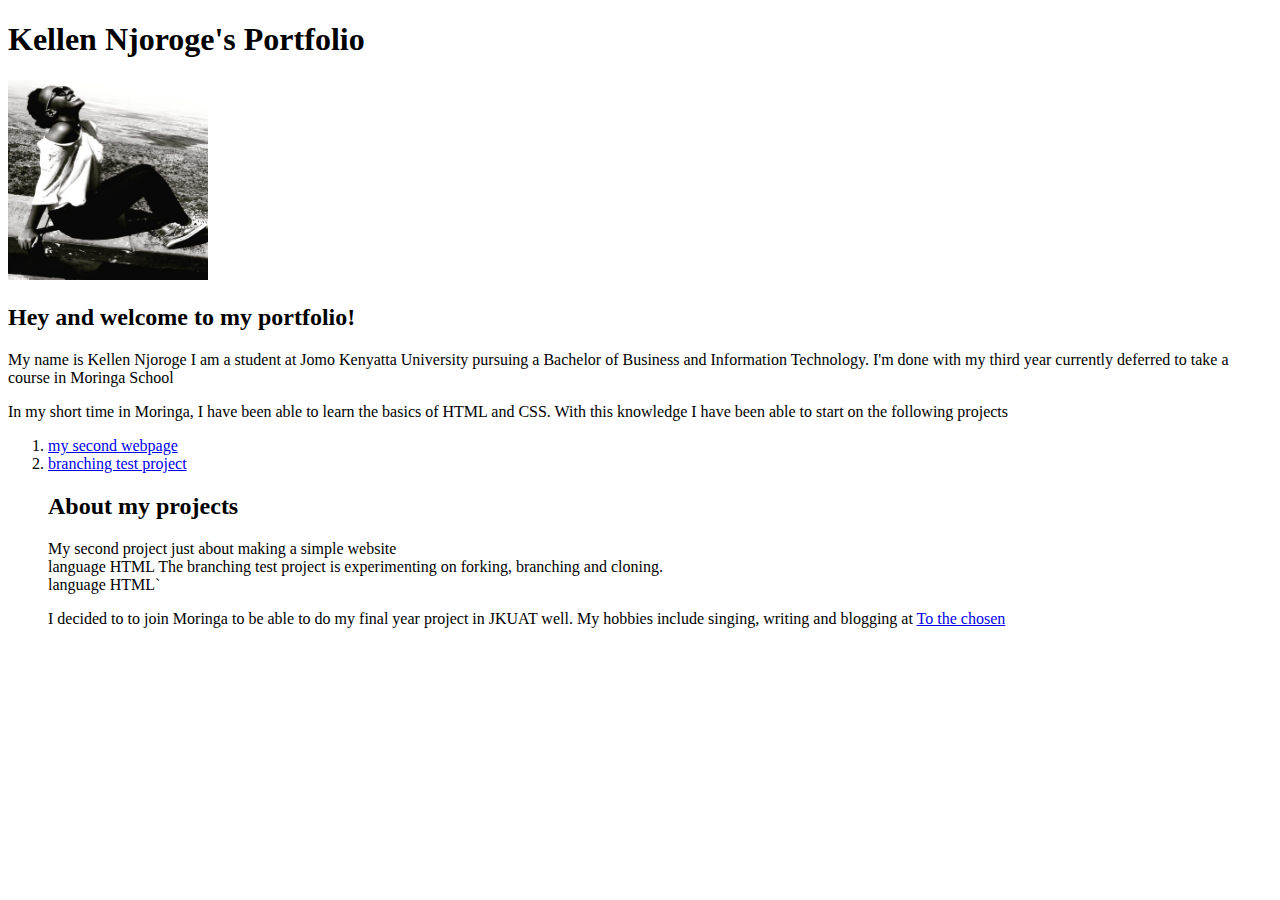
==== index.html @ 6250f17e "index.html" ====
<!DOCTYPE html>
<html>
  <head>
    <link rel="stylesheet" type="text.css" href="css/styles.css">
    <title>My Portfolio!</title>
  </head>
  <body>
    <h1>Kellen Njoroge's Portfolio</h1>
    <p><img src="kellen.png" alt="Kellen" style="width:200px;height:200px"></p>
      <h2>Hey and welcome to my portfolio!</h2>
    <p>My name is Kellen Njoroge
      I am a student at Jomo Kenyatta University
      pursuing a Bachelor of Business and Information Technology.
      I'm done with my third year currently deferred to take a course
      in Moringa School
    </p>
    <p> In my short time in Moringa, I have been able to learn
        the basics of HTML and CSS. With this knowledge I have been able
        to start on the following projects
        <ol>
          <li><a href="https://github.com/KellenNjoroge/my-second-webpage"a>
            my second webpage</a>
          <li><a href="https://github.com/KellenNjoroge/branching-test-project" test projects>
              branching test project</a>
    </p>
      <h2> About my projects </h2>
       My second project just about making a simple website </br>
        language HTML
        The branching test project is experimenting on forking, branching and cloning.<br/>
        language HTML`
    <p>I decided to to join Moringa to be able to do my final year project
          in JKUAT well.
          My hobbies include singing, writing and blogging at
          <a href="https://tothechosen.wordpress.com/">To the chosen</a>
    </p>
 </body>
</html>
---- css/styles.css ----
h1{
  background-color: black;
  font-size:30px;
  font-style: italic;
  color: white;
}
 h2{
   color:#40E0D0

 }
body {
  background-image: url("girl-coding.jpg");
  background-repeat: no-repeat;
  background-size:  100% 50%;
  color: red;
  background-color:  black;
}



}
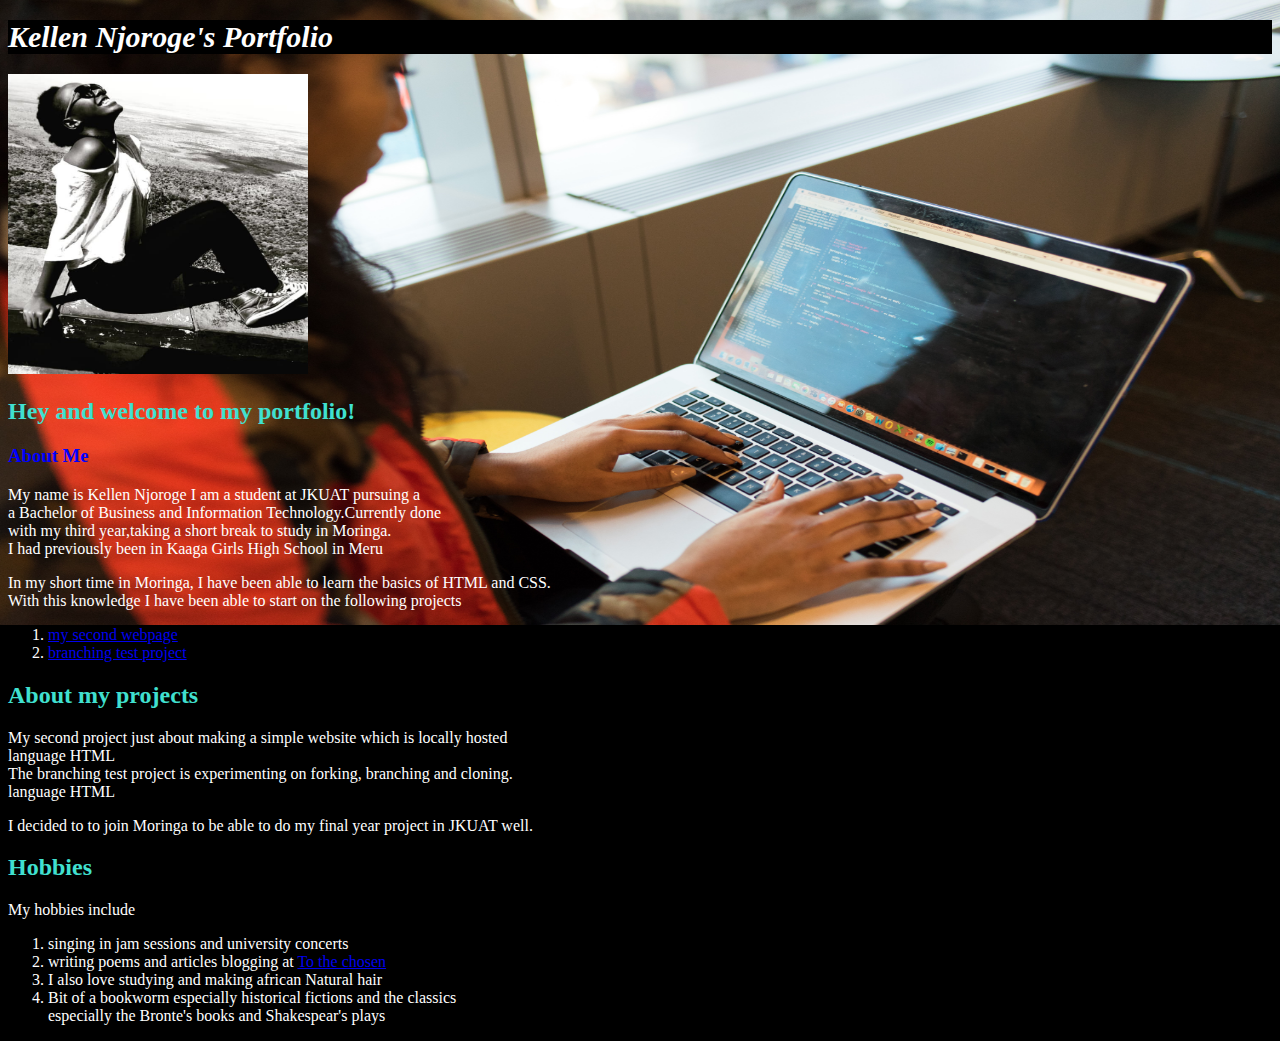
==== commit 04f04ae6: "index.html" ====
--- a/index.html
+++ b/index.html
@@ -1,37 +1,46 @@
 <!DOCTYPE html>
 <html>
   <head>
-    <link rel="stylesheet" type="text.css" href="css/styles.css">
+    <link rel="stylesheet" type="text/css" href="css/styles.css">
     <title>My Portfolio!</title>
   </head>
   <body>
     <h1>Kellen Njoroge's Portfolio</h1>
-    <p><img src="kellen.png" alt="Kellen" style="width:200px;height:200px"></p>
+    <p><img  src="kellen.png" alt="Kellen" style="width:300px;height:300px"></p>
       <h2>Hey and welcome to my portfolio!</h2>
-    <p>My name is Kellen Njoroge
-      I am a student at Jomo Kenyatta University
-      pursuing a Bachelor of Business and Information Technology.
-      I'm done with my third year currently deferred to take a course
-      in Moringa School
+      <h3> About Me </h3>
+    <p>My name is Kellen Njoroge I am a student at JKUAT pursuing a </br/>
+      a Bachelor of Business and Information Technology.Currently done <br/>
+      with my third year,taking a short break to study in Moringa.<br/>
+      I had previously been in Kaaga Girls High School in Meru
     </p>
     <p> In my short time in Moringa, I have been able to learn
-        the basics of HTML and CSS. With this knowledge I have been able
+        the basics of HTML and CSS.<br/> With this knowledge I have been able
         to start on the following projects
         <ol>
-          <li><a href="https://github.com/KellenNjoroge/my-second-webpage"a>
+          <li><a href="https://github.com/KellenNjoroge/my-second-webpage">
             my second webpage</a>
-          <li><a href="https://github.com/KellenNjoroge/branching-test-project" test projects>
+          <li><a href="https://github.com/KellenNjoroge/branching-test-project"test projects>
               branching test project</a>
+        </ol>
     </p>
       <h2> About my projects </h2>
-       My second project just about making a simple website </br>
-        language HTML
+    <p> My second project just about making a simple website which is locally hosted </br>
+        language HTML</br>
         The branching test project is experimenting on forking, branching and cloning.<br/>
-        language HTML`
+        language HTML</p>
     <p>I decided to to join Moringa to be able to do my final year project
           in JKUAT well.
-          My hobbies include singing, writing and blogging at
+          <h2>Hobbies</h2>
+          My hobbies include
+           <ol>
+          <li>singing in jam sessions and university concerts
+          <li>writing poems and articles blogging at
           <a href="https://tothechosen.wordpress.com/">To the chosen</a>
+          <li>I also love studying and making african Natural hair
+          <li>Bit of a bookworm especially historical fictions and the classics<br/>
+            especially the Bronte's books and Shakespear's plays
+        </ol>
     </p>
  </body>
 </html>
--- a/css/styles.css
+++ b/css/styles.css
@@ -5,14 +5,17 @@
   color: white;
 }
  h2{
-   color:#40E0D0
+   color:#40E0D0;
 
+ }
+ h3{
+   color:blue;
  }
 body {
   background-image: url("girl-coding.jpg");
-  background-repeat: no-repeat;
-  background-size:  100% 50%;
-  color: red;
+  background-repeat:no-repeat ;
+  background-size:  100% 60%;
+  color: white;
   background-color:  black;
 }
 
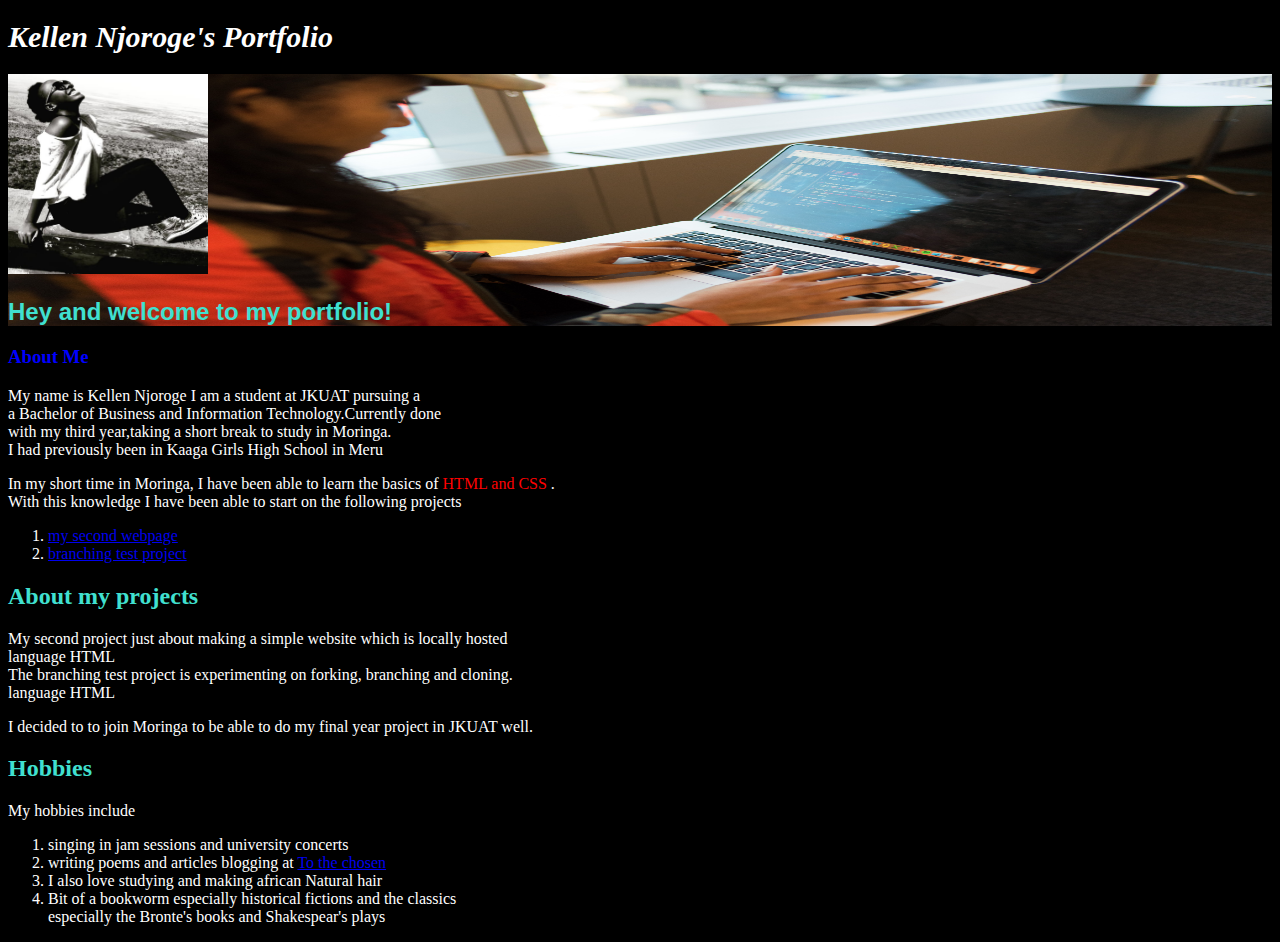
==== commit 4be7fbb1: "index.html" ====
--- a/index.html
+++ b/index.html
@@ -1,4 +1,4 @@
-<!DOCTYPE html>
+ <!DOCTYPE html>
 <html>
   <head>
     <link rel="stylesheet" type="text/css" href="css/styles.css">
@@ -6,8 +6,10 @@
   </head>
   <body>
     <h1>Kellen Njoroge's Portfolio</h1>
-    <p><img  src="kellen.png" alt="Kellen" style="width:300px;height:300px"></p>
+    <div class="introduction">
+    <p><img  src="kellen.png" alt="Kellen" style="width:200px;height:200px"></p>
       <h2>Hey and welcome to my portfolio!</h2>
+    </div>
       <h3> About Me </h3>
     <p>My name is Kellen Njoroge I am a student at JKUAT pursuing a </br/>
       a Bachelor of Business and Information Technology.Currently done <br/>
@@ -15,7 +17,7 @@
       I had previously been in Kaaga Girls High School in Meru
     </p>
     <p> In my short time in Moringa, I have been able to learn
-        the basics of HTML and CSS.<br/> With this knowledge I have been able
+        the basics of <span style="color: red">HTML and CSS</span> .<br/> With this knowledge I have been able
         to start on the following projects
         <ol>
           <li><a href="https://github.com/KellenNjoroge/my-second-webpage">
--- a/css/styles.css
+++ b/css/styles.css
@@ -3,6 +3,11 @@
   font-size:30px;
   font-style: italic;
   color: white;
+}
+body{
+    background-color:  black;
+    color:white
+
 }
  h2{
    color:#40E0D0;
@@ -11,14 +16,15 @@
  h3{
    color:blue;
  }
-body {
+ .introduction  {
+  font-family: sans-serif;
   background-image: url("girl-coding.jpg");
   background-repeat:no-repeat ;
-  background-size:  100% 60%;
-  color: white;
-  background-color:  black;
+  background-size:  100% 100%;
+
 }
 
 
 
+
 }
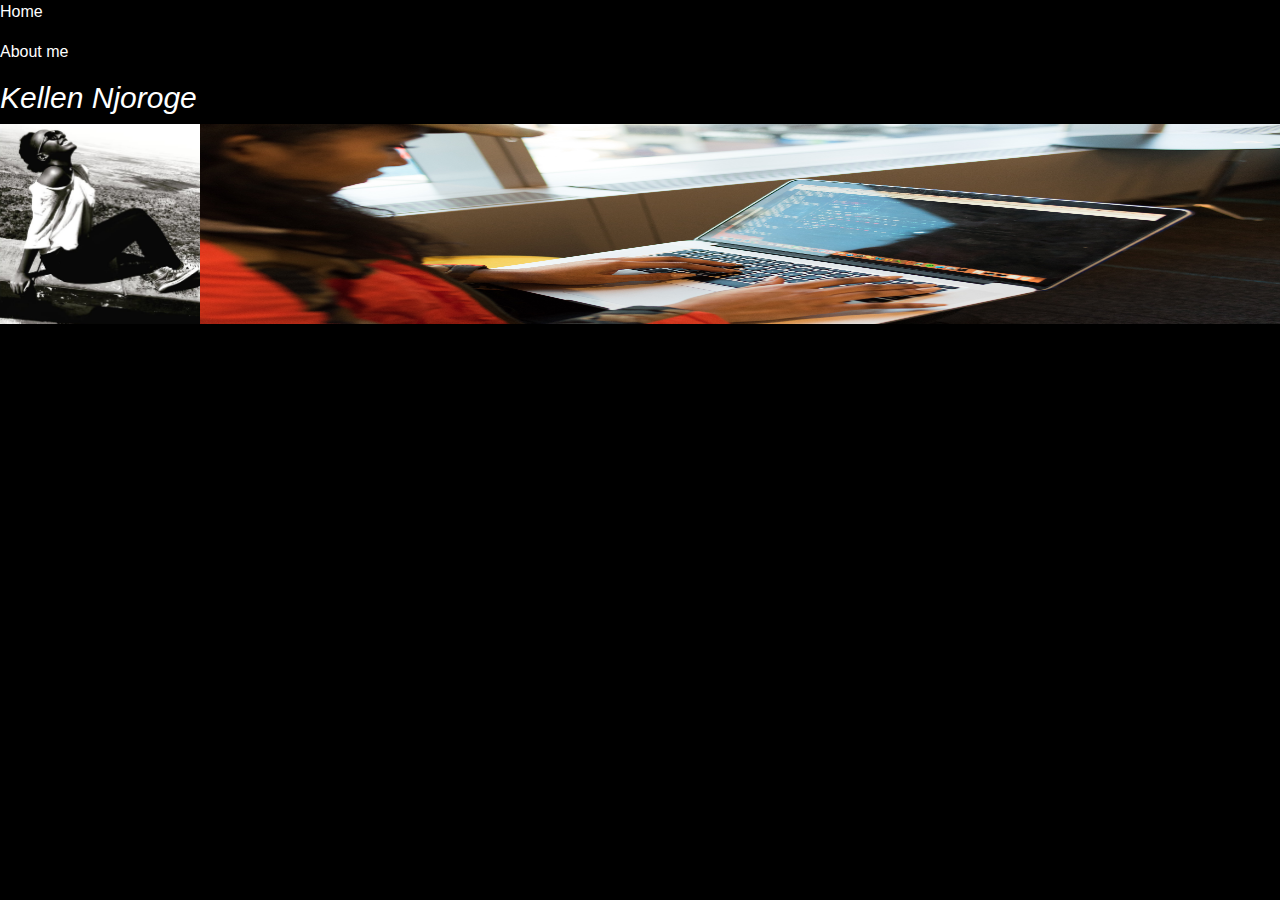
==== commit 62832c2d: "separated index files" ====
--- a/index.html
+++ b/index.html
@@ -1,48 +1,17 @@
  <!DOCTYPE html>
 <html>
   <head>
+    <link rel="stylesheet" type="text/css" href="css//bootstrap.css">
     <link rel="stylesheet" type="text/css" href="css/styles.css">
     <title>My Portfolio!</title>
-  </head>
+    </head>
   <body>
-    <h1>Kellen Njoroge's Portfolio</h1>
+    <p><link href="html-files/home.html" alt"Home">Home</p>
+    <p><link href="html-files/aboutme.html" alt="About me">About me</p>
+    <p><link href="html-files/hobbies.html" alt="Hobbies"></p>
+    <p><link href="html-files/skills.html" alt="Skills"></p>
+    <h1>Kellen Njoroge</h1>
     <div class="introduction">
-    <p><img  src="kellen.png" alt="Kellen" style="width:200px;height:200px"></p>
-      <h2>Hey and welcome to my portfolio!</h2>
-    </div>
-      <h3> About Me </h3>
-    <p>My name is Kellen Njoroge I am a student at JKUAT pursuing a </br/>
-      a Bachelor of Business and Information Technology.Currently done <br/>
-      with my third year,taking a short break to study in Moringa.<br/>
-      I had previously been in Kaaga Girls High School in Meru
-    </p>
-    <p> In my short time in Moringa, I have been able to learn
-        the basics of <span style="color: red">HTML and CSS</span> .<br/> With this knowledge I have been able
-        to start on the following projects
-        <ol>
-          <li><a href="https://github.com/KellenNjoroge/my-second-webpage">
-            my second webpage</a>
-          <li><a href="https://github.com/KellenNjoroge/branching-test-project"test projects>
-              branching test project</a>
-        </ol>
-    </p>
-      <h2> About my projects </h2>
-    <p> My second project just about making a simple website which is locally hosted </br>
-        language HTML</br>
-        The branching test project is experimenting on forking, branching and cloning.<br/>
-        language HTML</p>
-    <p>I decided to to join Moringa to be able to do my final year project
-          in JKUAT well.
-          <h2>Hobbies</h2>
-          My hobbies include
-           <ol>
-          <li>singing in jam sessions and university concerts
-          <li>writing poems and articles blogging at
-          <a href="https://tothechosen.wordpress.com/">To the chosen</a>
-          <li>I also love studying and making african Natural hair
-          <li>Bit of a bookworm especially historical fictions and the classics<br/>
-            especially the Bronte's books and Shakespear's plays
-        </ol>
-    </p>
+    <p><img  src="assets/kellen.png" alt="Kellen" style="width:200px;height:200px"></p>
  </body>
 </html>
--- a/css/styles.css
+++ b/css/styles.css
@@ -18,13 +18,9 @@
  }
  .introduction  {
   font-family: sans-serif;
-  background-image: url("girl-coding.jpg");
+  background-image: url("../assets/girl-coding.jpg");
   background-repeat:no-repeat ;
   background-size:  100% 100%;
 
 }
 
-
-
-
-}
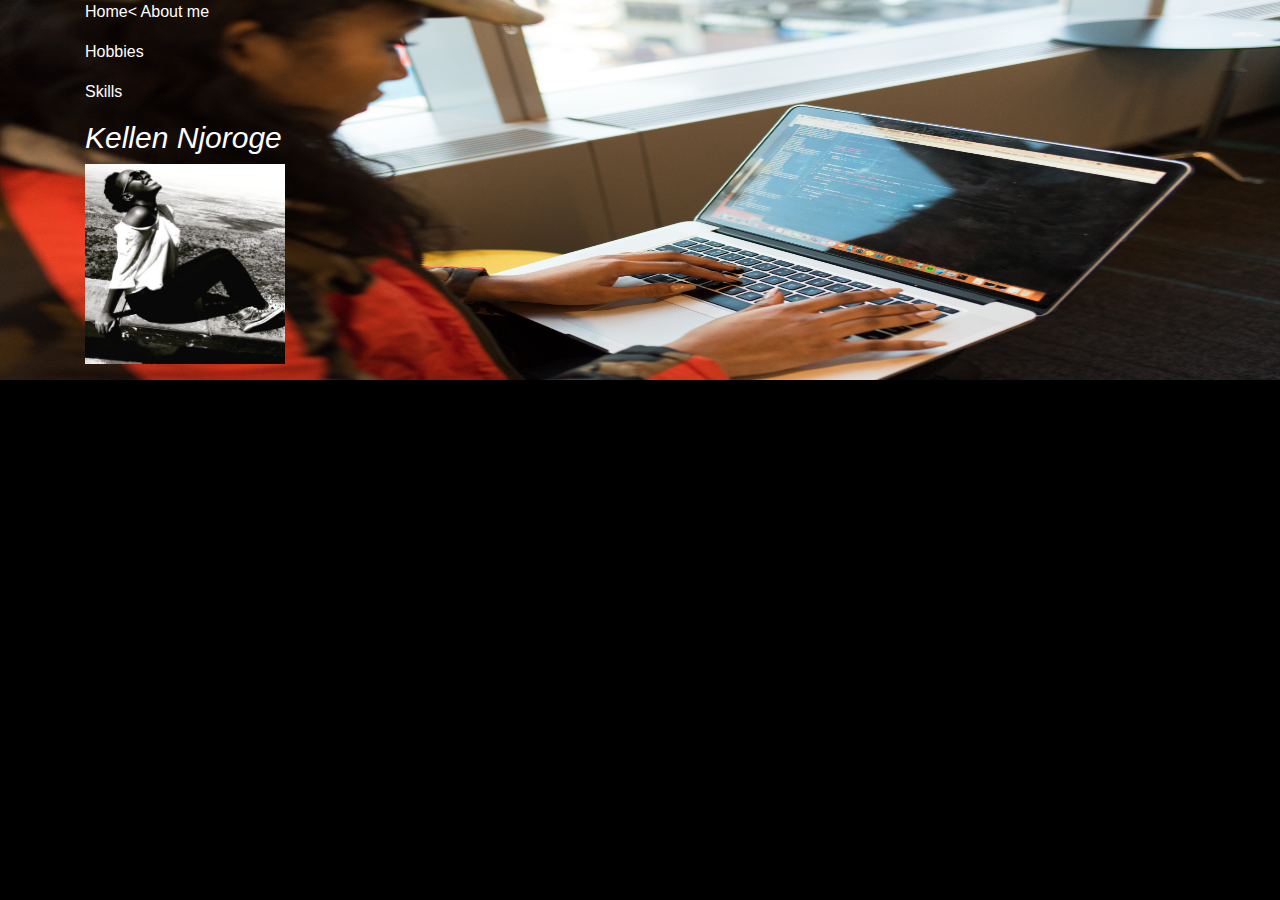
==== commit 1d116a52: "divided the pages" ====
--- a/index.html
+++ b/index.html
@@ -6,12 +6,15 @@
     <title>My Portfolio!</title>
     </head>
   <body>
-    <p><link href="html-files/home.html" alt"Home">Home</p>
-    <p><link href="html-files/aboutme.html" alt="About me">About me</p>
-    <p><link href="html-files/hobbies.html" alt="Hobbies"></p>
-    <p><link href="html-files/skills.html" alt="Skills"></p>
-    <h1>Kellen Njoroge</h1>
-    <div class="introduction">
-    <p><img  src="assets/kellen.png" alt="Kellen" style="width:200px;height:200px"></p>
+    <div class="container">
+     <link href="home.html">Home<
+     <link href="aboutme.html">About me</p>
+     <link href="hobbies.html">Hobbies</p>
+     <link href="skills.html">Skills</p>
+     <h1>Kellen Njoroge</h1>
+      <div class="introduction">
+      <p><img  src="assets/kellen.png" alt="Kellen" style="width:200px;height:200px"></p>
+      </div>
+    </div>
  </body>
 </html>
--- a/css/styles.css
+++ b/css/styles.css
@@ -1,26 +1,26 @@
-h1{
-  background-color: black;
-  font-size:30px;
-  font-style: italic;
-  color: white;
-}
+
 body{
     background-color:  black;
-    color:white
+    color:white;
+    font-family: sans-serif;
+    background-image: url("../assets/girl-coding.jpg");
+    background-repeat:no-repeat;
+    background-size:  100% 100%;
+}
+  
+  h1{
+      font-size:30px;
+      font-style: italic;
+      color: white;
+   }
+   h2{
+   color:#40E0D0;
 
 }
- h2{
-   color:#40E0D0;
-
- }
  h3{
    color:blue;
  }
  .introduction  {
-  font-family: sans-serif;
-  background-image: url("../assets/girl-coding.jpg");
-  background-repeat:no-repeat ;
-  background-size:  100% 100%;
-
+  
 }
 
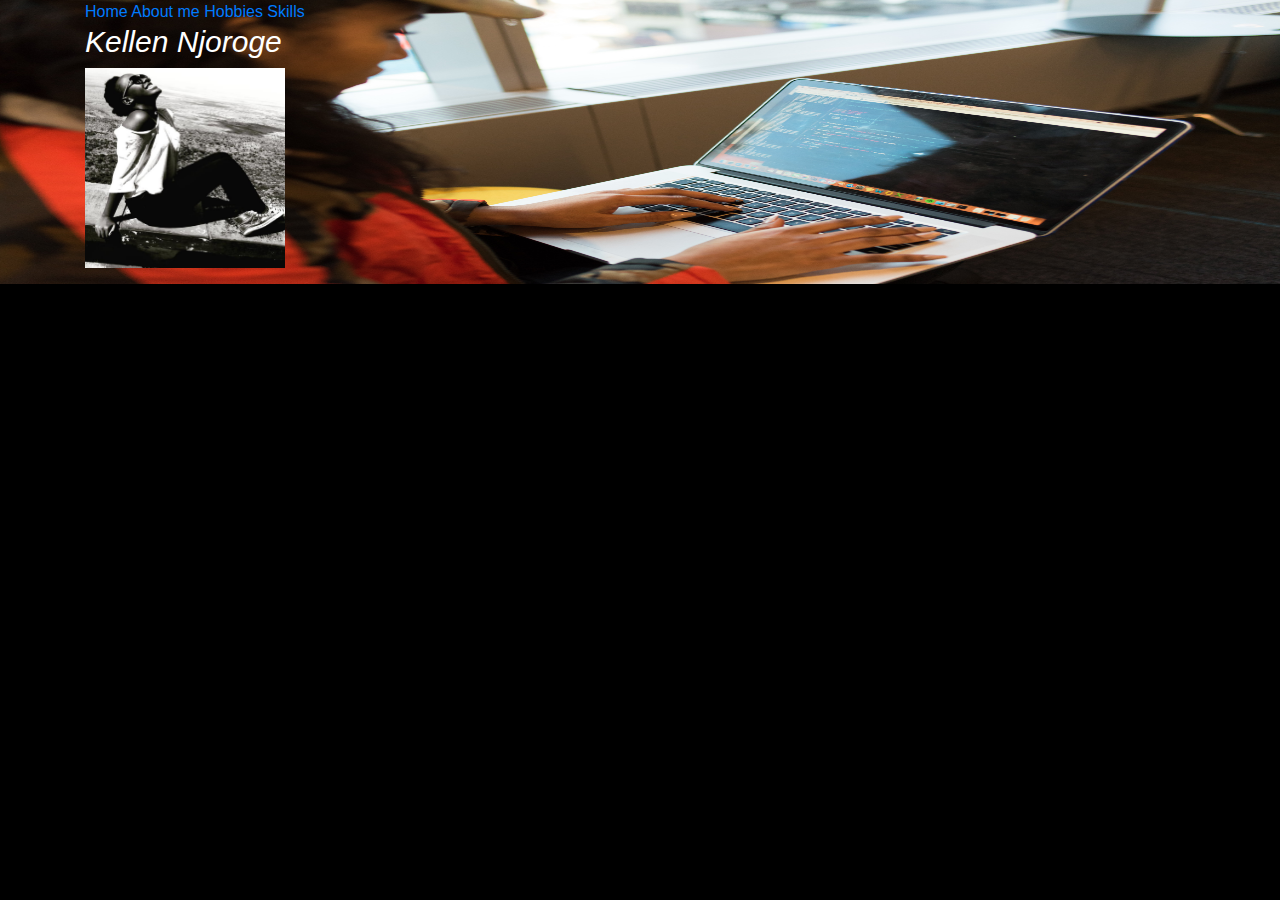
==== commit 90ae6825: "added js files" ====
--- a/index.html
+++ b/index.html
@@ -7,14 +7,14 @@
     </head>
   <body>
     <div class="container">
-     <link href="home.html">Home<
-     <link href="aboutme.html">About me</p>
-     <link href="hobbies.html">Hobbies</p>
-     <link href="skills.html">Skills</p>
+     <a href="home.html">Home</a>
+     <a href="aboutme.html">About me</a>
+     <a href="hobbies.html">Hobbies</a>
+     <a href="skills.html">Skills</a>
      <h1>Kellen Njoroge</h1>
       <div class="introduction">
       <p><img  src="assets/kellen.png" alt="Kellen" style="width:200px;height:200px"></p>
       </div>
     </div>
- </body>
+  </body>
 </html>
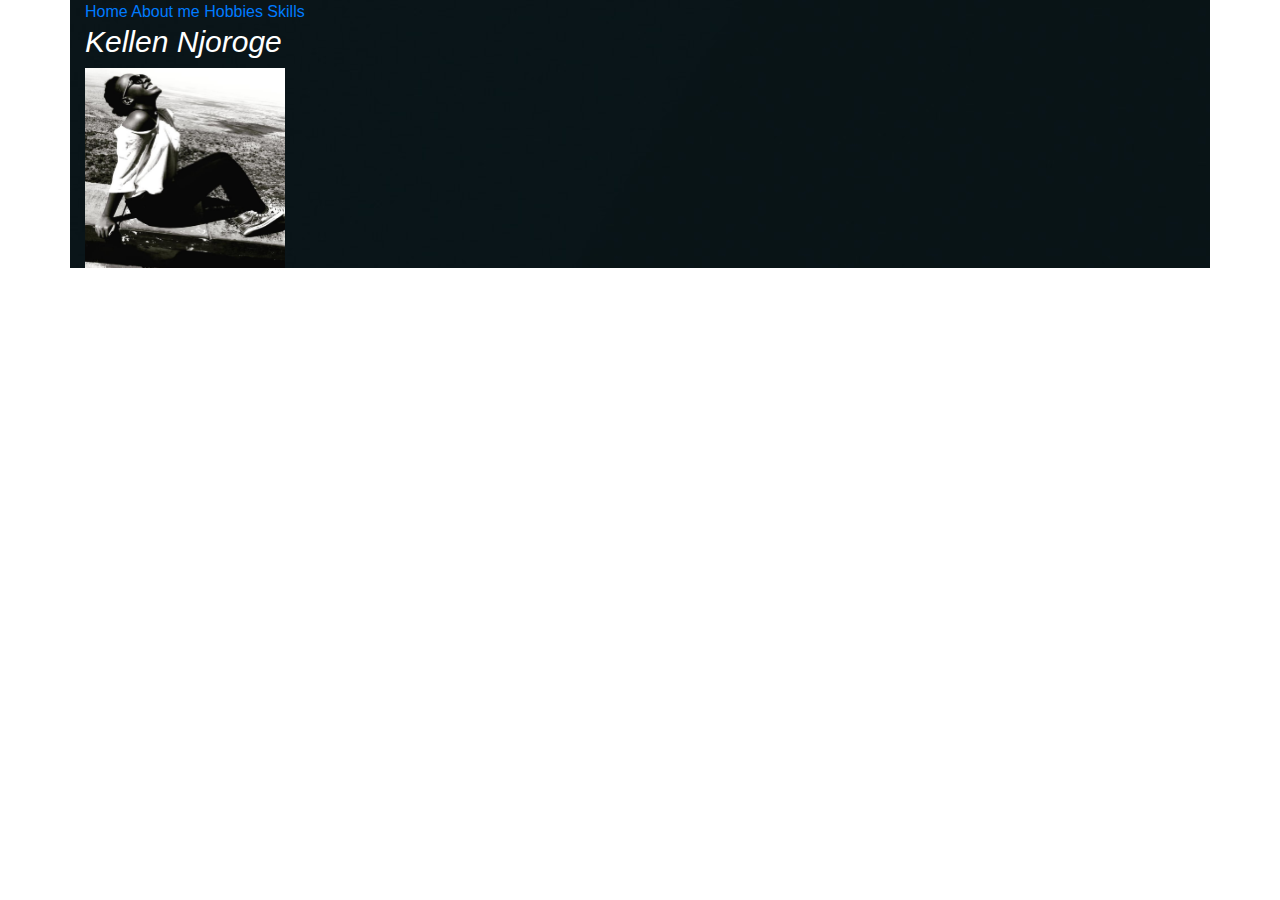
==== commit ed23a496: "bg images" ====
--- a/index.html
+++ b/index.html
@@ -6,15 +6,17 @@
     <title>My Portfolio!</title>
     </head>
   <body>
-    <div class="container">
-     <a href="home.html">Home</a>
-     <a href="aboutme.html">About me</a>
-     <a href="hobbies.html">Hobbies</a>
-     <a href="skills.html">Skills</a>
+    <div class="container" id=index>
+      <div class="bg">
+      <a href="home.html">Home</a>
+      <a href="aboutme.html">About me</a>
+      <a href="hobbies.html">Hobbies</a>
+      <a href="skills.html">Skills</a>
      <h1>Kellen Njoroge</h1>
       <div class="introduction">
       <p><img  src="assets/kellen.png" alt="Kellen" style="width:200px;height:200px"></p>
       </div>
+    </div>   
     </div>
   </body>
 </html>
--- a/css/styles.css
+++ b/css/styles.css
@@ -1,13 +1,64 @@
 
-body{
-    background-color:  black;
+body,html{
+  height: 100%;
+}
+#index{
+    background-color:  white;
     color:white;
     font-family: sans-serif;
-    background-image: url("../assets/girl-coding.jpg");
+    background-image: url("../assets/tess.jpg") 
+  }
+  /*
     background-repeat:no-repeat;
-    background-size:  100% 100%;
+    background-size:cover;
+    background-position: center;    
+}*/
+img.bg{
+  height: 100%;
+  min-height: 100%;
+  min-width: 1024px;
+	
+  /* Set up proportionate scaling */
+  width: 100%;
+  height: auto;
+	
+  /* Set up positioning */
+  position: fixed;
+  top: 0;
+  left: 0;
 }
-  
+@media screen and (max-width: 1024px) { /* Specific to this particular image */
+  img.bg {
+    left: 50%;
+    margin-left: -512px;   /* 50% */
+  }
+.introduction img { 
+    border-radius:50%;
+}
+}#home{
+background-color: paleturquoise;
+color:black;
+font-family: sans-serif;
+background-image: url("../assets/women-in-power.jpg") 
+}
+#abt{
+  background-color: paleturquoise;
+  color:black;
+  font-family: sans-serif;
+  background-image: url("../assets/fun.jpg") 
+  }
+#skills{
+    background-color: paleturquoise;
+    color:black;
+    font-family: sans-serif;
+    background-image: url("../assets/index.jpg") 
+  }
+#hobbies{
+    background-color: paleturquoise;
+    color:black;
+    font-family: sans-serif;
+    background-image: url("../assets/bare.jpg")
+  }
   h1{
       font-size:30px;
       font-style: italic;
@@ -20,7 +71,7 @@
  h3{
    color:blue;
  }
- .introduction  {
+ 
   
 }
 
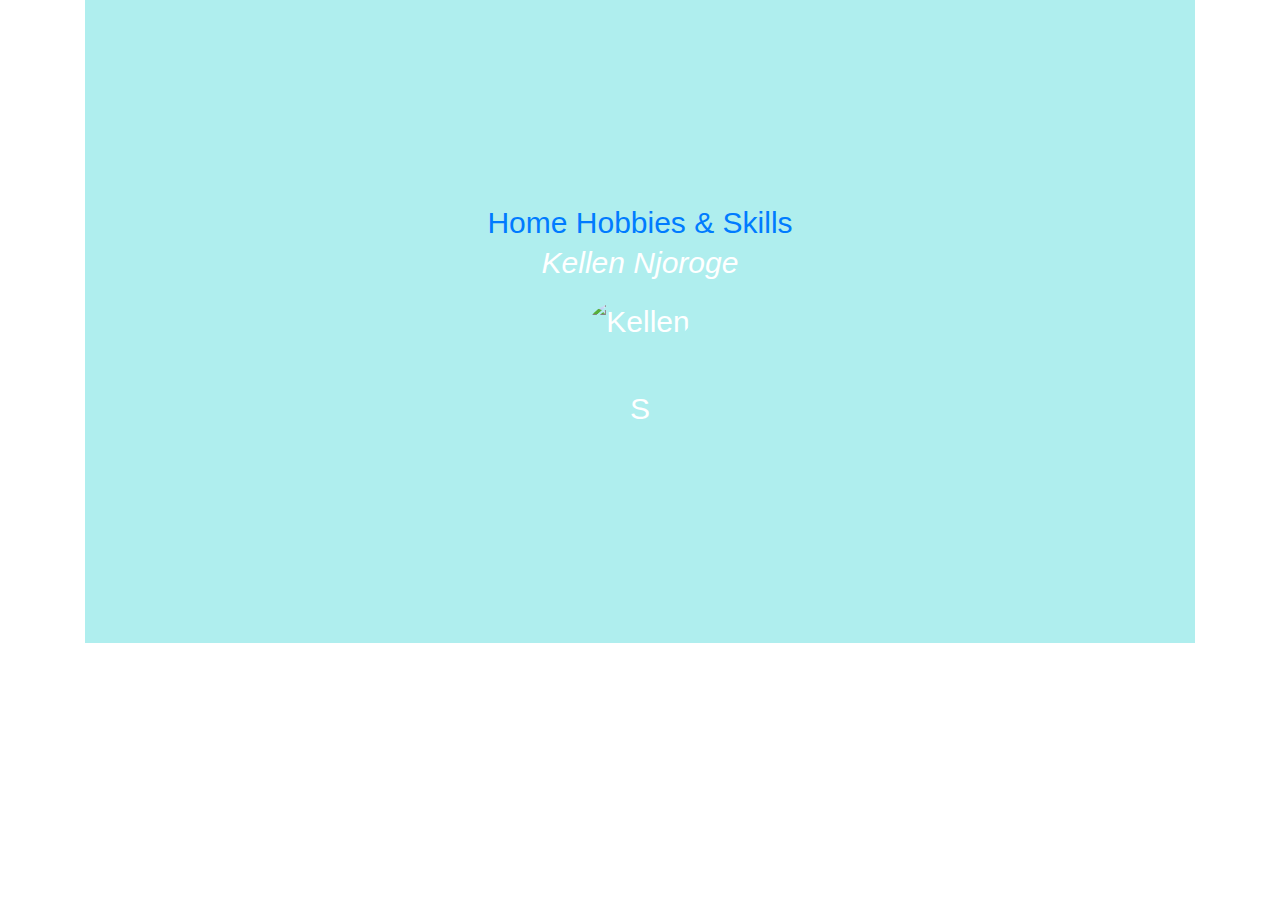
==== commit 4a9a0ac8: "merging pages" ====
--- a/index.html
+++ b/index.html
@@ -6,17 +6,18 @@
     <title>My Portfolio!</title>
     </head>
   <body>
-    <div class="container" id=index>
-      <div class="bg">
+    <div class="container">
+      <div class="index">
       <a href="home.html">Home</a>
-      <a href="aboutme.html">About me</a>
-      <a href="hobbies.html">Hobbies</a>
-      <a href="skills.html">Skills</a>
+      <a href="hobbies.html">Hobbies & Skills</a>
      <h1>Kellen Njoroge</h1>
       <div class="introduction">
-      <p><img  src="assets/kellen.png" alt="Kellen" style="width:200px;height:200px"></p>
-      </div>
-    </div>   
+      <p><img  src="assets/bypass.png" alt="Kellen" style="width:200px;height:200px"></p>
+     </div>
+     <a class="btn btn-social-icon btn-twitter">S
+      <span class="fa fa-twitter"></span>
+    </a>
+    </div> 
     </div>
   </body>
 </html>
--- a/css/styles.css
+++ b/css/styles.css
@@ -1,77 +1,73 @@
-
-body,html{
-  height: 100%;
-}
-#index{
-    background-color:  white;
+  html,body{
+    height:100%;
+    width:100%;
+    font-size: 30px;
+    text-align:center;
+  }
+  .index{
+    background-color: paleturquoise;
     color:white;
     font-family: sans-serif;
-    background-image: url("../assets/tess.jpg") 
+    padding:200px;
+    background-image: url("../assets/main.jpg"); 
+    background-repeat: no-repeat center center fixed;
+    background-position: center center;
+    -webkit-background-size: cover;
+    -moz-background-size: cover;
+    -o-background-size: cover;
+    background-size: cover;
   }
-  /*
-    background-repeat:no-repeat;
-    background-size:cover;
-    background-position: center;    
-}*/
-img.bg{
+  img.index{
   height: 100%;
   min-height: 100%;
   min-width: 1024px;
-	
-  /* Set up proportionate scaling */
-  width: 100%;
-  height: auto;
-	
-  /* Set up positioning */
-  position: fixed;
-  top: 0;
-  left: 0;
-}
-@media screen and (max-width: 1024px) { /* Specific to this particular image */
-  img.bg {
+  }
+  /*
+  @media screen and (max-width: 1024px)
+  img.index {
     left: 50%;
-    margin-left: -512px;   /* 50% */
+    margin-left: -512px;  
+   */
+  .introduction img { 
+    border-radius:50%;
+    float: center;
   }
-.introduction img { 
-    border-radius:50%;
-}
-}#home{
-background-color: paleturquoise;
-color:black;
-font-family: sans-serif;
-background-image: url("../assets/women-in-power.jpg") 
-}
-#abt{
-  background-color: paleturquoise;
-  color:black;
-  font-family: sans-serif;
-  background-image: url("../assets/fun.jpg") 
-  }
-#skills{
+  .home{
+   background-color: paleturquoise;
+   color:black;
+   font-family: sans-serif;
+   padding: 200px;
+   background-image: url("../assets/main.jpg"); 
+   background-repeat: no-repeat center center fixed;
+   background-position: center center;
+   -webkit-background-size: cover;
+   -moz-background-size: cover;
+   -o-background-size: cover;
+   background-size: cover;
+ }
+  .hobbies-skills{
     background-color: paleturquoise;
     color:black;
     font-family: sans-serif;
-    background-image: url("../assets/index.jpg") 
-  }
-#hobbies{
-    background-color: paleturquoise;
-    color:black;
-    font-family: sans-serif;
-    background-image: url("../assets/bare.jpg")
+    padding: 200px;
+    background-image: url("../assets/main.jpg");
+    background-repeat: no-repeat center center fixed;
+    background-position: center center;
+    -webkit-background-size: cover;
+    -moz-background-size: cover;
+    -o-background-size: cover;
+    background-size: cover;
   }
   h1{
       font-size:30px;
       font-style: italic;
       color: white;
    }
-   h2{
+  h2{
    color:#40E0D0;
 
-}
- h3{
+  }
+  h3{
    color:blue;
- }
- 
-  
-}
+  }
 
